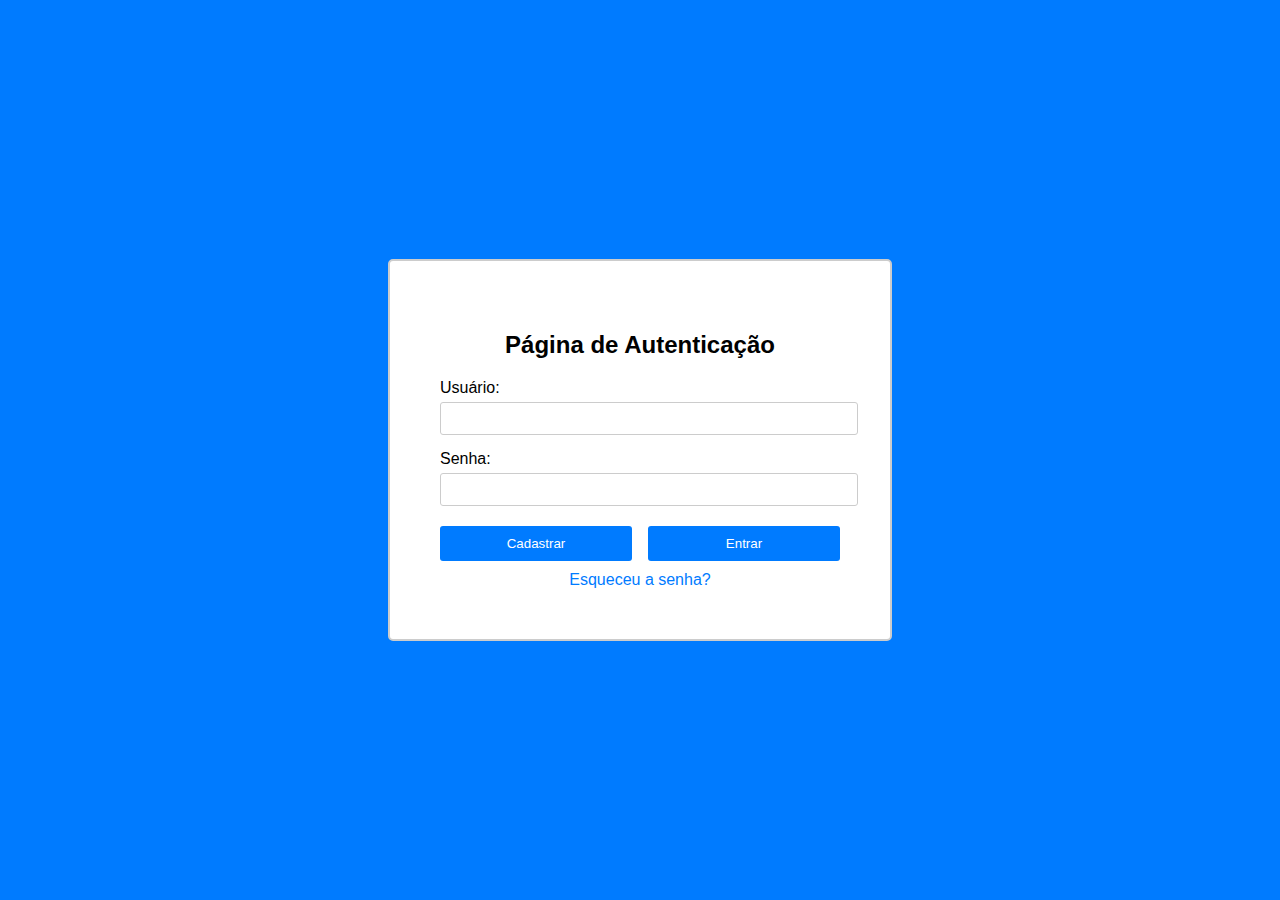
==== js/index.html @ e74ab1bc "first commit" ====
<!DOCTYPE html>
<html lang="pt-br">
    <head>
        <meta charset="UTF-8">
        <title>Página de Login</title>

        <link rel="stylesheet" href="./style.css">
        <script src="./javascript.js"></script>
    </head>
    <body>
        <div class="container">
            <form class="login-form">
                <h2>Página de Autenticação</h2>
                <div class="input-group">
                    <label for="username">Usuário:</label>
                    <input type="text" id="username" name="username" required>
                </div>
                <div class="input-group">
                    <label for="password">Senha:</label>
                    <input type="password" id="password" name="password" required>
                </div>
                <div class="button-group">
                    <button type="submit"> Cadastrar </button>
                    <button type="button" onclick="entrar()"> Entrar </button>
                </div>
                <a href="#">Esqueceu a senha?</a>
            </form>
        </div>
    </body>
</html>
---- js/style.css ----
body {
    margin: 0px;
    padding: 0px;
    font-family: Arial, sans-serif;
    background-color: #007bff;
}

.container {
    display: flex;
    justify-content: center;
    align-items: center;
    height: 100vh;
}

.login-form {
    background-color: #fff;
    padding: 50px;
    border: 2px solid #ccc;
    border-radius: 5px;
    width: 400px;
}

.login-form h2 {
    margin-bottom: 20px;
    text-align: center;
}

.input-group {
    margin-bottom: 15px;
}

.input-group label {
    display: block;
    margin-bottom: 5px;
}

.input-group input {
    width: 100%;
    padding: 8px;
    border: 1px solid #ccc;
    border-radius: 3px;
}

.button-group {
    display: flex;
    justify-content: space-between;

    margin-top: 20px;
    width: 100%;
}

.button-group button {
    width: 48%;
    padding: 10px;
    border: none;
    border-radius: 3px;
    background-color: #007bff;
    color: #fff;
    cursor: pointer;
}

a {
    display: block;
    text-align: center;
    margin-top: 10px;
    color: #007bff;
    text-decoration: none;
}

a:hover {
    text-decoration: underline;
}
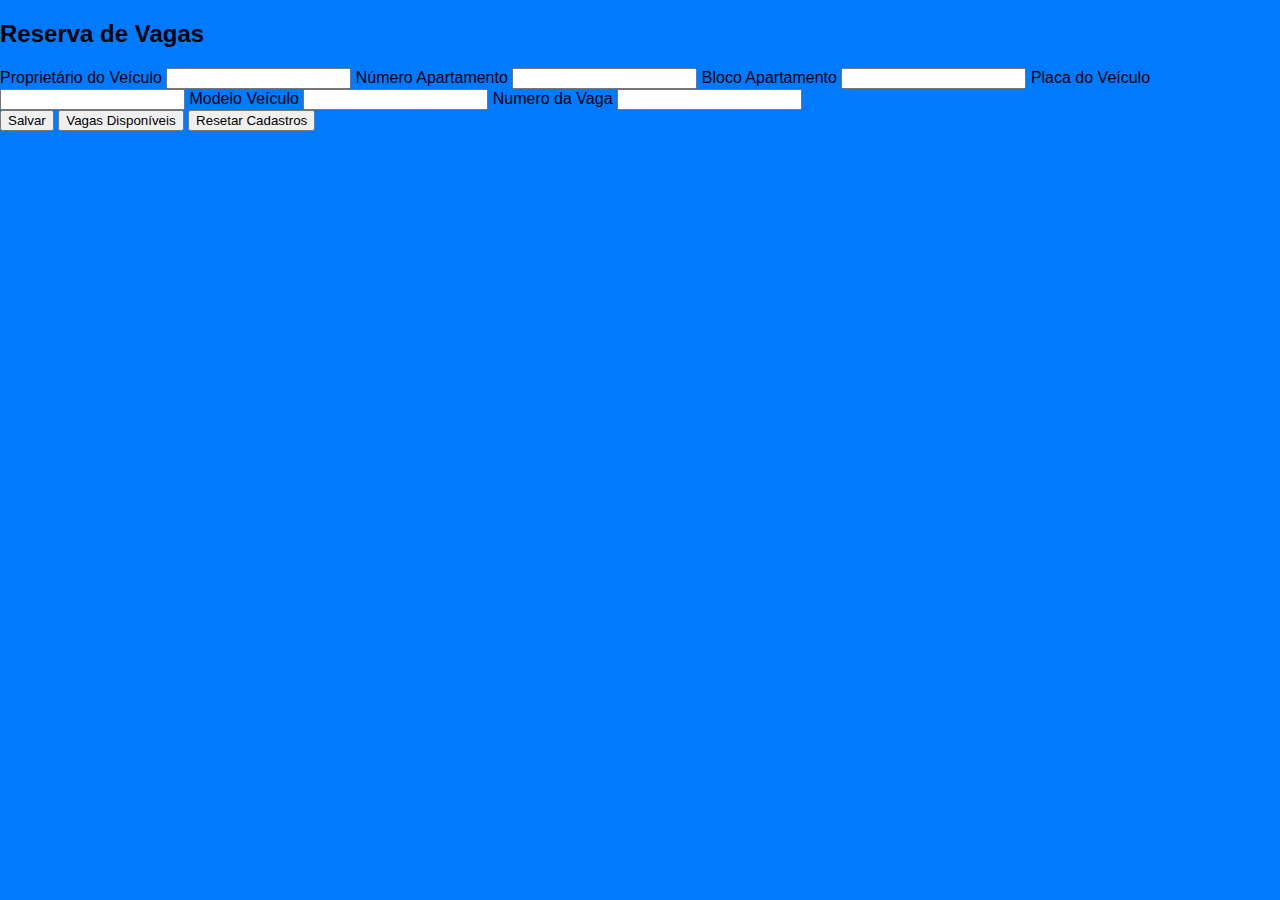
==== commit 1c3ddc98: "pagina index" ====
--- a/js/index.html
+++ b/js/index.html
@@ -5,26 +5,106 @@
         <title>Página de Login</title>
 
         <link rel="stylesheet" href="./style.css">
-        <script src="./javascript.js"></script>
+        <link rel="stylesheet" href="">
+
+
+        <script src="./cadastro_veiculo.html"></script>
+        <script src="./vagas_cadastradas.html"></script>
+        <script src="./vagas_disponiveis.html"></script>
     </head>
     <body>
         <div class="container">
-            <form class="login-form">
-                <h2>Página de Autenticação</h2>
-                <div class="input-group">
-                    <label for="username">Usuário:</label>
-                    <input type="text" id="username" name="username" required>
-                </div>
-                <div class="input-group">
-                    <label for="password">Senha:</label>
-                    <input type="password" id="password" name="password" required>
-                </div>
-                <div class="button-group">
-                    <button type="submit"> Cadastrar </button>
-                    <button type="button" onclick="entrar()"> Entrar </button>
-                </div>
-                <a href="#">Esqueceu a senha?</a>
+            <h2>Reserva de Vagas</h2>
+            
+            <form id="formCadatsro">
+
+                <label for="proprietarioVeiculo">Proprietário do Veículo</label>
+                <input type="text" id="proprietario" name="proprietario" required>
+
+                <label for="numeroApartamento">Número Apartamento</label>
+                <input type="text" id="numeroApartamento" name="numeroApartamento" required>
+
+                <label for="blocoApartamento">Bloco Apartamento</label>
+                <input type="text" id="blocoApartamento" name="blocoApartamento" required>
+
+                <label for="placaVeiculo">Placa do Veículo</label>
+                <input type="text" id="placaVeiculo" name="placaVeiculo" required>
+
+                <label for="modeloVeiculo">Modelo Veículo</label>
+                <input type="text" id="modeloVeiculo" name="modeloVeiculo" required>
+
+                <label for="numeroVaga">Numero da Vaga</label>
+                <input type="text" id="numeroVaga" name="numeroVaga" required>
+
             </form>
+
+            <button onclick="salvarCadastro()">Salvar</button>
+            <button onclick="location.href='vagas_disponiveis'">Vagas Disponíveis</button>            
+            <button onclick="resetarCadastro()">Resetar Cadastros</button>
         </div>
+        <div>
+            <table id="tabelaCadastro"> 
+
+            </table>
+        </div>
+        
+        <script>
+            function salvarCadastro(){
+                var proprietarioVeiculo = document.getElementById('proprietarioVeiculo').value;
+                var numeroApartamento = document.getElementById('numeroApartamento').value;
+                var blocoApartamento = document.getElementById('blocoApartamento').value;
+                var placaVeiculo = document.getElementById('placaVeiculo').value;
+                var modeloVeiculo = document.getElementById('modeloVeiculo').value;
+                var numeroVaga = document.getElementById('numeroVaga').value;
+
+                console.log("Proprietário do Veículo", proprietarioVeiculo);
+                console.log("Número do Apartamento", numeroApartamento);
+                console.log("Bloco do Apartamento", blocoApartamento);
+                console.log("Placa do Veículo", placaVeiculo);
+                console.log("Modelo do Veículo", modeloVeiculo);
+                console.log("Numero da Vaga", numeroVaga);
+
+                var cadastro = {
+                    proprietarioVeiculo: proprietarioVeiculo,
+                    numeroApartamento: numeroApartamento,
+                    blocoApartamento: blocoApartamento,
+                    placaVeiculo: placaVeiculo,
+                    modeloVeiculo: modeloVeiculo,
+                    numeroVaga, numeroVaga
+                }
+
+                var vagasCadastradas = JSON.parse(localStorage.getItem('vagasCadastradas')) || [];
+                vagasCadastradas.push(cadastro);
+
+                localStorage.setItem('vagasCadastradas', JSON.stringify(vagasCadastradas));
+
+                alert("Vagas cadastradas com sucesso!");
+
+                function exibirVagasCadastradas(){
+                    var tbody = document.querySelector("#tabelaVagasCadastradas tbody");
+                    vagasCadastrada.forEach(function(vaga) {
+                        var  newRow = tbody.insertRow();
+                        newRow.innerHTML = `<td>${vaga.proprietarioVeiculo}</td>
+                                            <td>${vaga.numeroApartamento}</td>
+                                            <td>${vaga.blocoApartamento}</td>
+                                            <td>${vaga.placaVeiculo}</td>
+                                            <td>${vaga.modeloVeiculo}</td>
+                                            <td>${vaga.numeroVaga}</td>`;
+
+                        listaVagaDisponiveis.innerHTML = '';                                
+                    });
+                }
+                window.onload = function(){
+                    exibirVagasCadastradas();
+                }
+
+                function resgatarCadastro(){
+                    localStorage.reload();
+                }
+
+                
+            }
+        </script>
+
     </body>
 </html>--- a/js/style.css
+++ b/js/style.css
@@ -5,7 +5,7 @@
     background-color: #007bff;
 }
 
-.container {
+.formCadatsro {
     display: flex;
     justify-content: center;
     align-items: center;
@@ -69,4 +69,41 @@
 
 a:hover {
     text-decoration: underline;
+}
+
+
+
+.container-cadastro {
+    display: flex;
+    justify-content: center;
+    align-items: center;
+    height: 100vh;
+}
+
+.cadastro-veiculo {
+    background-color: #fff;
+    padding: 50px;
+    border: 2px solid #ccc;
+    border-radius: 5px;
+    width: 400px;
+}
+
+.button-register {
+    margin-left: 25%;
+    margin-right: 25%; 
+    display: flex;
+    justify-content: space-between;
+    margin-top: 20px;
+    width: 100%;
+}
+
+.button-register button {
+    font-size: medium;
+    width: 48%;
+    padding: 10px;
+    border: none;
+    border-radius: 3px;
+    background-color: #007bff;
+    color: #fff;
+    cursor: pointer;
 }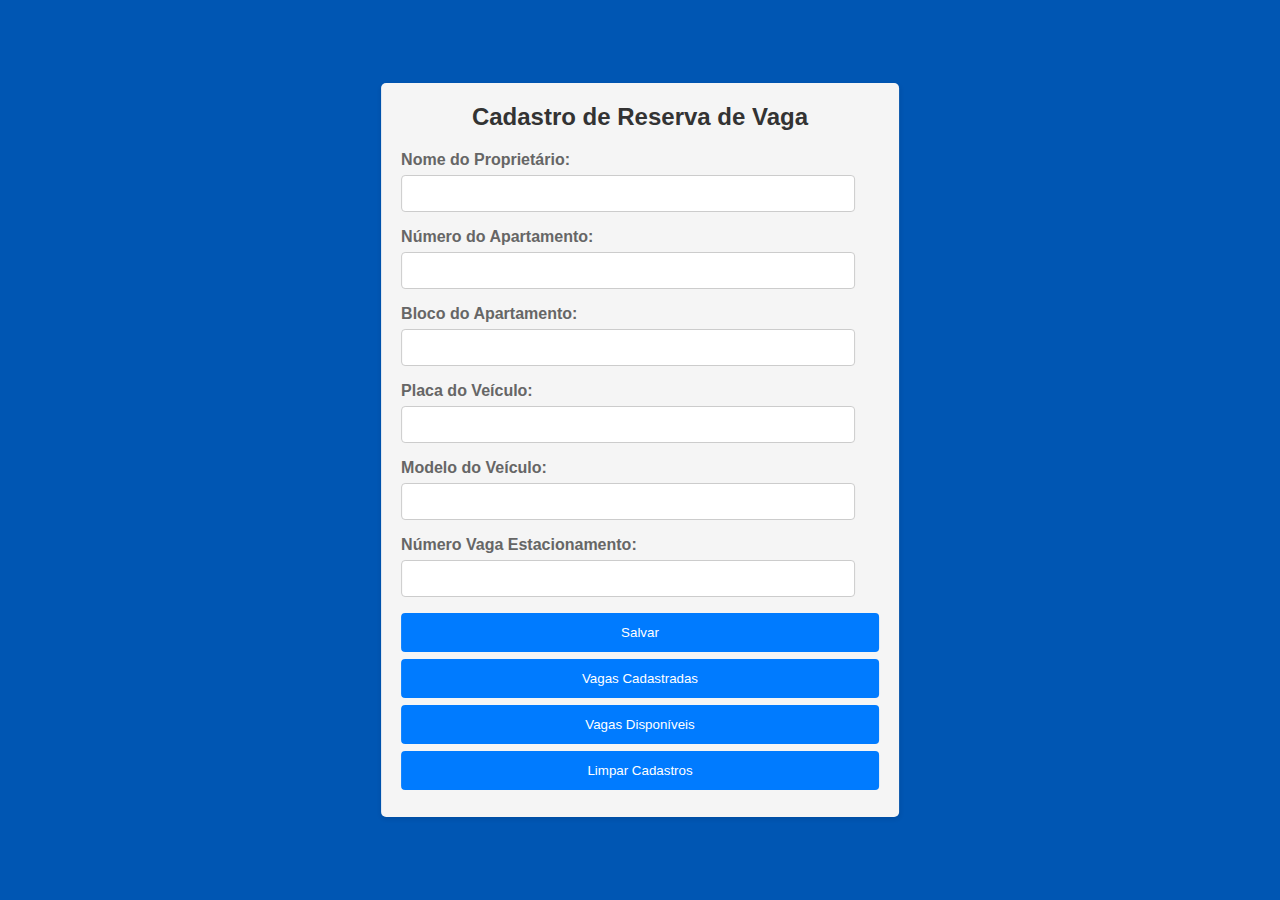
==== commit 1d63791d: "inclusao novo css e html" ====
--- a/js/index.html
+++ b/js/index.html
@@ -1,110 +1,101 @@
 <!DOCTYPE html>
 <html lang="pt-br">
-    <head>
-        <meta charset="UTF-8">
-        <title>Página de Login</title>
+<head>
+    <meta charset="UTF-8">
+    <meta name="viewport" content="width=device-width, initial-scale=1.0">
+    <title>Controle de Estacionamento</title>
+    <link rel="stylesheet" href="style.css">
+    <script src="script.js"></script>
+</head>
+<body>
 
-        <link rel="stylesheet" href="./style.css">
-        <link rel="stylesheet" href="">
+    <div class="container">
+        <h2>Cadastro de Reserva de Vaga</h2>
 
+        <form id="formCadastro">
 
-        <script src="./cadastro_veiculo.html"></script>
-        <script src="./vagas_cadastradas.html"></script>
-        <script src="./vagas_disponiveis.html"></script>
-    </head>
-    <body>
-        <div class="container">
-            <h2>Reserva de Vagas</h2>
+            <label for="nomeProprietario">Nome do Proprietário:</label>
+            <input type="text" id="nomeProprietario" name="nomeProprietario" required>
+
+            <label for="apartamento">Número do Apartamento:</label>
+            <input type="text" id="apartamento" name="apartamento" required>
+
+            <label for="bloco">Bloco do Apartamento:</label>
+            <input type="text" id="bloco" name="bloco" required>
+
+            <label for="placa">Placa do Veículo:</label>
+            <input type="text" id="placa" name="placa" required>
+
+            <label for="modelo">Modelo do Veículo:</label>
+            <input type="text" id="modelo" name="modelo" required>
+
+            <label for="vaga">Número Vaga Estacionamento:</label>
+            <input type="text" id="vaga" name="vaga" required>
+
             
-            <form id="formCadatsro">
+        </form>
+        <button onclick="salvarCadastro()">Salvar</button>
+        <button onclick="location.href='listar-vagas.html'">Vagas Cadastradas</button>
+        <button onclick="location.href='vagas-disponiveis.html'">Vagas Disponíveis</button>
+        <button onclick="resetarCadastros()">Limpar Cadastros</button>
+    </div>
+    <div>   
+        <table id="tabelaVagasCadastradas">
+            
+        </table>
+    </div>
 
-                <label for="proprietarioVeiculo">Proprietário do Veículo</label>
-                <input type="text" id="proprietario" name="proprietario" required>
+    <script>
+        function salvarCadastro() {
 
-                <label for="numeroApartamento">Número Apartamento</label>
-                <input type="text" id="numeroApartamento" name="numeroApartamento" required>
+            var nomeProprietario = document.getElementById('nomeProprietario').value;
+            var numeroApartamento = document.getElementById('numeroApartamento').value;
+            var blocoApartamento = document.getElementById('blocoApartamento').value;
+            var placaVeiculo = document.getElementById('placaVeiculo').value;
+            var modeloVeiculo = document.getElementById('modeloVeiculo').value;
+            var vagaVeiculo = document.getElementById('vagaVeiculo').value;
 
-                <label for="blocoApartamento">Bloco Apartamento</label>
-                <input type="text" id="blocoApartamento" name="blocoApartamento" required>
+            console.log("Nome do Proprietário:", nomeProprietario);
+            console.log("Número do Apartamento:", numeroApartamento);
+            console.log("Bloco do Apartamento:", blocoApartamento);
+            console.log("Placa do Veículo:", placaVeiculo);
+            console.log("Modelo do Veículo:", modeloVeiculo);
+            console.log("Número da Vaga de Estacionamento:", vagaVeiculo);
 
-                <label for="placaVeiculo">Placa do Veículo</label>
-                <input type="text" id="placaVeiculo" name="placaVeiculo" required>
-
-                <label for="modeloVeiculo">Modelo Veículo</label>
-                <input type="text" id="modeloVeiculo" name="modeloVeiculo" required>
-
-                <label for="numeroVaga">Numero da Vaga</label>
-                <input type="text" id="numeroVaga" name="numeroVaga" required>
-
-            </form>
-
-            <button onclick="salvarCadastro()">Salvar</button>
-            <button onclick="location.href='vagas_disponiveis'">Vagas Disponíveis</button>            
-            <button onclick="resetarCadastro()">Resetar Cadastros</button>
-        </div>
-        <div>
-            <table id="tabelaCadastro"> 
-
-            </table>
-        </div>
-        
-        <script>
-            function salvarCadastro(){
-                var proprietarioVeiculo = document.getElementById('proprietarioVeiculo').value;
-                var numeroApartamento = document.getElementById('numeroApartamento').value;
-                var blocoApartamento = document.getElementById('blocoApartamento').value;
-                var placaVeiculo = document.getElementById('placaVeiculo').value;
-                var modeloVeiculo = document.getElementById('modeloVeiculo').value;
-                var numeroVaga = document.getElementById('numeroVaga').value;
-
-                console.log("Proprietário do Veículo", proprietarioVeiculo);
-                console.log("Número do Apartamento", numeroApartamento);
-                console.log("Bloco do Apartamento", blocoApartamento);
-                console.log("Placa do Veículo", placaVeiculo);
-                console.log("Modelo do Veículo", modeloVeiculo);
-                console.log("Numero da Vaga", numeroVaga);
-
-                var cadastro = {
-                    proprietarioVeiculo: proprietarioVeiculo,
-                    numeroApartamento: numeroApartamento,
-                    blocoApartamento: blocoApartamento,
-                    placaVeiculo: placaVeiculo,
-                    modeloVeiculo: modeloVeiculo,
-                    numeroVaga, numeroVaga
-                }
-
-                var vagasCadastradas = JSON.parse(localStorage.getItem('vagasCadastradas')) || [];
-                vagasCadastradas.push(cadastro);
-
-                localStorage.setItem('vagasCadastradas', JSON.stringify(vagasCadastradas));
-
-                alert("Vagas cadastradas com sucesso!");
-
-                function exibirVagasCadastradas(){
-                    var tbody = document.querySelector("#tabelaVagasCadastradas tbody");
-                    vagasCadastrada.forEach(function(vaga) {
-                        var  newRow = tbody.insertRow();
-                        newRow.innerHTML = `<td>${vaga.proprietarioVeiculo}</td>
-                                            <td>${vaga.numeroApartamento}</td>
-                                            <td>${vaga.blocoApartamento}</td>
-                                            <td>${vaga.placaVeiculo}</td>
-                                            <td>${vaga.modeloVeiculo}</td>
-                                            <td>${vaga.numeroVaga}</td>`;
-
-                        listaVagaDisponiveis.innerHTML = '';                                
-                    });
-                }
-                window.onload = function(){
-                    exibirVagasCadastradas();
-                }
-
-                function resgatarCadastro(){
-                    localStorage.reload();
-                }
+            var cadastro = {
+                nomeProprietario: nomeProprietario,
+                numeroApartamento: numeroApartamento,
+                blocoApartamento: blocoApartamento,
+                placaVeiculo: placaVeiculo,
+                modeloVeiculo: modeloVeiculo,
+                vagaVeiculo: vagaVeiculo}
 
                 
-            }
-        </script>
+            var vagasCadastradas = JSON.parse(localStorage.getItem('vagasCadastradas')) || [];
+                vagasCadastradas.push(cadastro);
+                localStorage.setItem('vagasCadastradas', JSON.stringify(vagasCadastradas));
+                alert("Cadastro realizado com sucesso!");
+        }
+        
+        function exibirVagasCadastradas() {
+            var tbody = document.querySelector("#tabelaVagasCadastradas tbody");
+            vagasCadastradas.forEach(function(vaga) {
+                var newRow = tbody.insertRow();
+                newRow.innerHTML = `<td>${vaga.nomeProprietario}</td><td>${vaga.numeroApartamento}</td><td>${vaga.blocoApartamento}</td><td>${vaga.placaVeiculo}</td><td>${vaga.modeloVeiculo}</td><td>${vaga.vagaVeiculo}</td>`;
+        listaVagasDisponiveis.innerHTML = '';           
+            });
+        }
 
-    </body>
+        window.onload = function() {
+            exibirVagasCadastradas();
+        };
+
+        function resetarCadastros() {
+            localStorage.removeItem('vagasCadastradas');
+            location.reload();
+        }
+
+    </script>
+    
+</body>
 </html>--- a/js/style.css
+++ b/js/style.css
@@ -1,109 +1,110 @@
 body {
-    margin: 0px;
-    padding: 0px;
     font-family: Arial, sans-serif;
-    background-color: #007bff;
+    background-color: #f5f5f5;
+    margin: 0;
+    padding: 0;
 }
 
-.formCadatsro {
-    display: flex;
-    justify-content: center;
-    align-items: center;
-    height: 100vh;
+.container {
+    max-width: 600px;
+    margin: 20px auto;
+    padding: 20px;
+    background-color: #fff;
+    border-radius: 8px;
+    box-shadow: 0 2px 4px rgba(0, 0, 0, 0.1);
 }
 
-.login-form {
-    background-color: #fff;
-    padding: 50px;
-    border: 2px solid #ccc;
-    border-radius: 5px;
-    width: 400px;
+h2 {
+    margin-top: 0;
+    font-size: 24px;
+    color: #333;
+    text-align: center;
+    margin-bottom: 20px;
 }
 
-.login-form h2 {
-    margin-bottom: 20px;
-    text-align: center;
+label {
+    display: block;
+    margin-bottom: 6px;
+    font-weight: bold;
+    color: #666;
 }
 
-.input-group {
-    margin-bottom: 15px;
+input[type="text"] {
+    width: calc(100% - 24px);
+    padding: 10px;
+    margin-bottom: 16px;
+    border: 1px solid #ccc;
+    border-radius: 4px;
+    box-sizing: border-box;
 }
 
-.input-group label {
-    display: block;
-    margin-bottom: 5px;
+button {
+    padding: 12px;
+    width: 100%;
+    background-color: #007bff;
+    color: #fff;
+    border: none;
+    border-radius: 4px;
+    cursor: pointer;
+    margin-bottom: 7px;
 }
 
-.input-group input {
-    width: 100%;
-    padding: 8px;
-    border: 1px solid #ccc;
-    border-radius: 3px;
+button:hover {
+    background-color: #0056b3;
 }
 
-.button-group {
-    display: flex;
-    justify-content: space-between;
+/* styles.css */
 
-    margin-top: 20px;
-    width: 100%;
+.container {
+    max-width: 500px; /* Largura suficiente para acomodar as colunas */
+    margin: 0 auto;
+    padding: 20px;
+    background-color: #f5f5f5;
+    border-radius: 5px;
+    box-shadow: 0 2px 5px rgba(0, 0, 0, 0.1);
 }
 
-.button-group button {
-    width: 48%;
-    padding: 10px;
-    border: none;
-    border-radius: 3px;
-    background-color: #007bff;
-    color: #fff;
-    cursor: pointer;
+h2 {
+    font-size: 24px;
+    margin-bottom: 20px;
 }
 
-a {
-    display: block;
-    text-align: center;
-    margin-top: 10px;
-    color: #007bff;
-    text-decoration: none;
+ul {
+    list-style-type: none;
+    padding: 0;
+    display: flex;
+    flex-wrap: wrap; /* Para quebrar as vagas em várias linhas */
 }
 
-a:hover {
-    text-decoration: underline;
+li {
+    padding: 10px;
+    border-bottom: 1px solid #ddd;
+    flex-basis: calc(20% - 20px); /* Definindo a largura de cada vaga para 20% da largura total da lista (5 colunas) */
+    margin: 10px;
+    box-sizing: border-box; /* Para incluir o padding na largura total da vaga */
+}
+
+li:last-child {
+    border-bottom: none;
+}
+
+.ocupada {
+    color: red;
+    font-weight: bold;
+}
+.container {
+    position: absolute;
+    top: 50%;
+    left: 50%;
+    transform: translate(-50%, -50%);
+    text-align: center; /* Centraliza o conteúdo */
 }
 
 
+form {
+    text-align: left; /* Alinha o texto do formulário à esquerda */
 
-.container-cadastro {
-    display: flex;
-    justify-content: center;
-    align-items: center;
-    height: 100vh;
 }
-
-.cadastro-veiculo {
-    background-color: #fff;
-    padding: 50px;
-    border: 2px solid #ccc;
-    border-radius: 5px;
-    width: 400px;
-}
-
-.button-register {
-    margin-left: 25%;
-    margin-right: 25%; 
-    display: flex;
-    justify-content: space-between;
-    margin-top: 20px;
-    width: 100%;
-}
-
-.button-register button {
-    font-size: medium;
-    width: 48%;
-    padding: 10px;
-    border: none;
-    border-radius: 3px;
-    background-color: #007bff;
-    color: #fff;
-    cursor: pointer;
+body {
+    background-color: #0056b3;
 }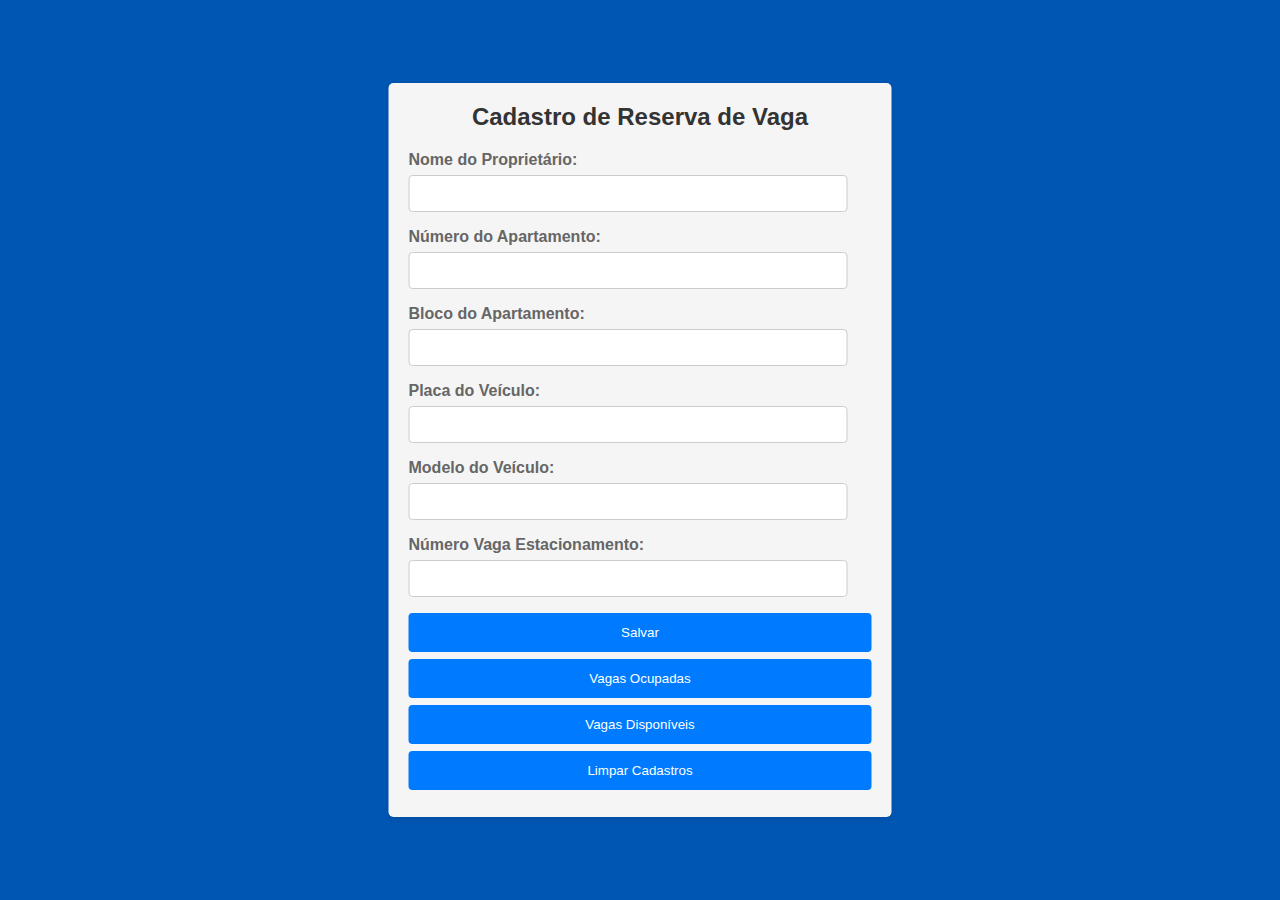
==== commit ce224cff: "Tesc button" ====
--- a/js/index.html
+++ b/js/index.html
@@ -35,7 +35,7 @@
             
         </form>
         <button onclick="salvarCadastro()">Salvar</button>
-        <button onclick="location.href='listar-vagas.html'">Vagas Cadastradas</button>
+        <button onclick="location.href='vagas-cadastradas.html'">Vagas Ocupadas</button>
         <button onclick="location.href='vagas-disponiveis.html'">Vagas Disponíveis</button>
         <button onclick="resetarCadastros()">Limpar Cadastros</button>
     </div>
--- a/js/style.css
+++ b/js/style.css
@@ -53,10 +53,8 @@
     background-color: #0056b3;
 }
 
-/* styles.css */
-
 .container {
-    max-width: 500px; /* Largura suficiente para acomodar as colunas */
+    max-width: 500px; 
     margin: 0 auto;
     padding: 20px;
     background-color: #f5f5f5;
@@ -73,15 +71,15 @@
     list-style-type: none;
     padding: 0;
     display: flex;
-    flex-wrap: wrap; /* Para quebrar as vagas em várias linhas */
+    flex-wrap: wrap;
 }
 
 li {
     padding: 10px;
     border-bottom: 1px solid #ddd;
-    flex-basis: calc(20% - 20px); /* Definindo a largura de cada vaga para 20% da largura total da lista (5 colunas) */
+    flex-basis: calc(20% - 20px); 
     margin: 10px;
-    box-sizing: border-box; /* Para incluir o padding na largura total da vaga */
+    box-sizing: border-box; 
 }
 
 li:last-child {
@@ -97,12 +95,12 @@
     top: 50%;
     left: 50%;
     transform: translate(-50%, -50%);
-    text-align: center; /* Centraliza o conteúdo */
+    text-align: center; 
 }
 
 
 form {
-    text-align: left; /* Alinha o texto do formulário à esquerda */
+    text-align: left; 
 
 }
 body {
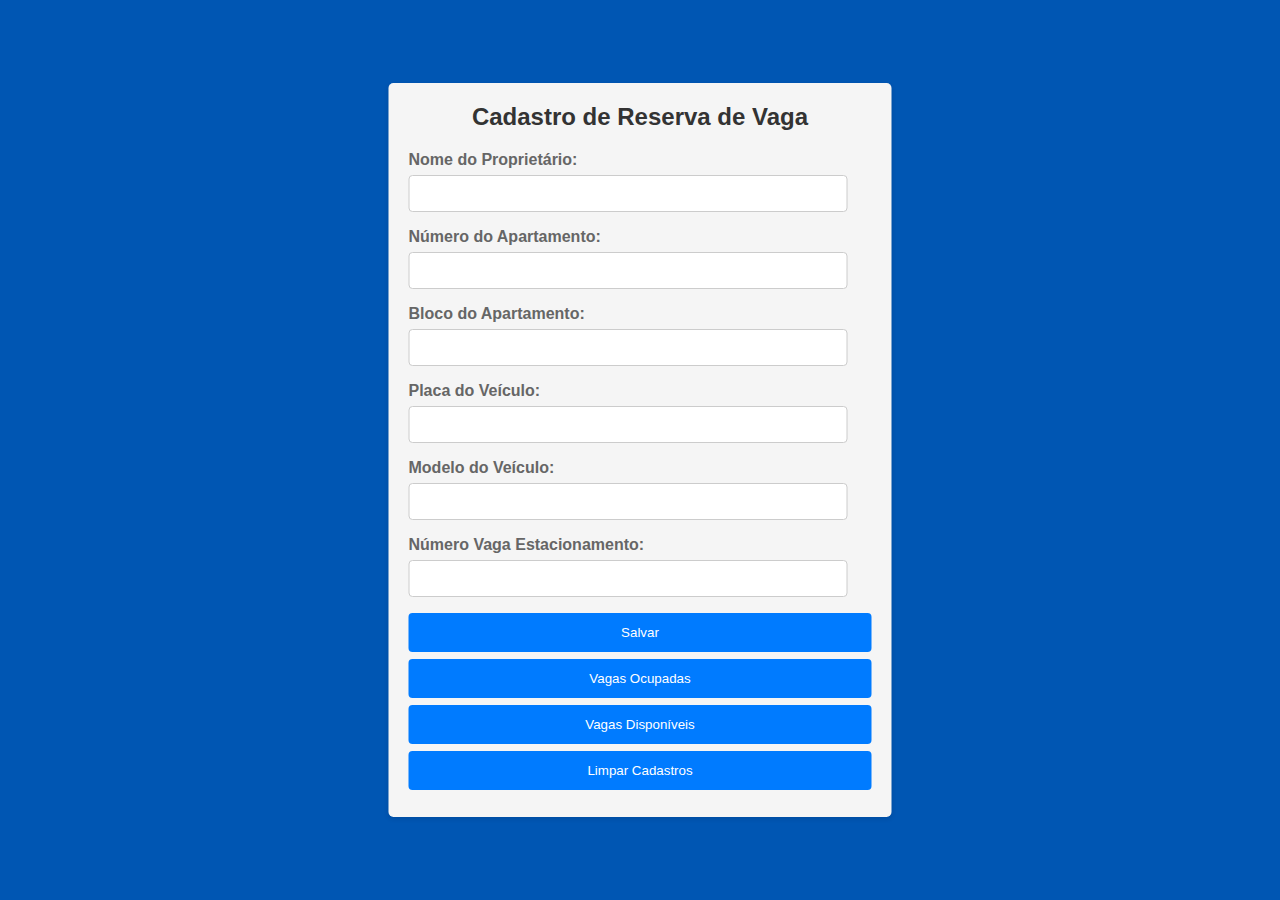
==== commit 064e27d7: "new tesc" ====
--- a/js/index.html
+++ b/js/index.html
@@ -94,8 +94,6 @@
             localStorage.removeItem('vagasCadastradas');
             location.reload();
         }
-
-    </script>
-    
+    </script>    
 </body>
 </html>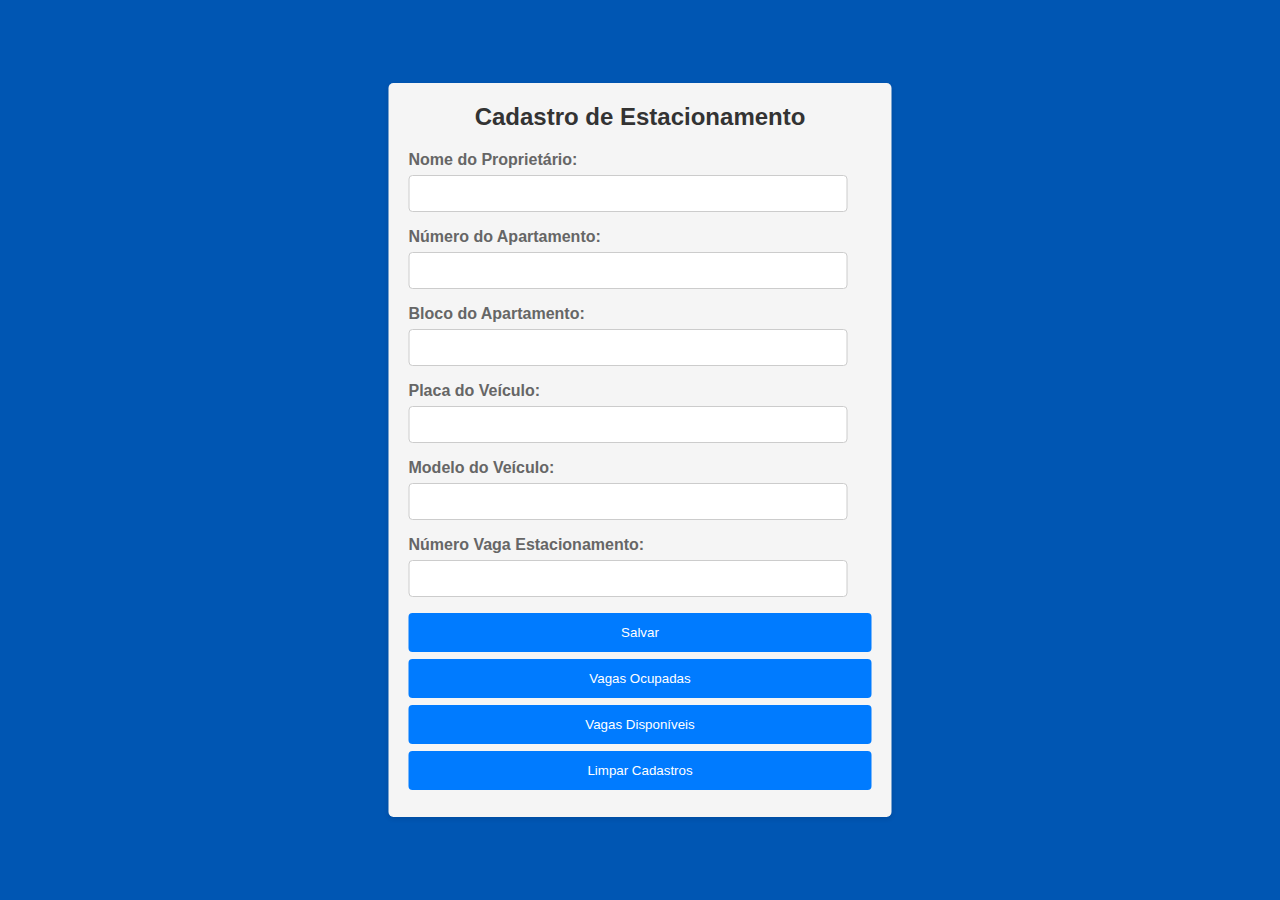
==== commit 7abf3b9a: "new tesc" ====
--- a/js/index.html
+++ b/js/index.html
@@ -10,7 +10,7 @@
 <body>
 
     <div class="container">
-        <h2>Cadastro de Reserva de Vaga</h2>
+        <h2>Cadastro de Estacionamento</h2>
 
         <form id="formCadastro">
 
